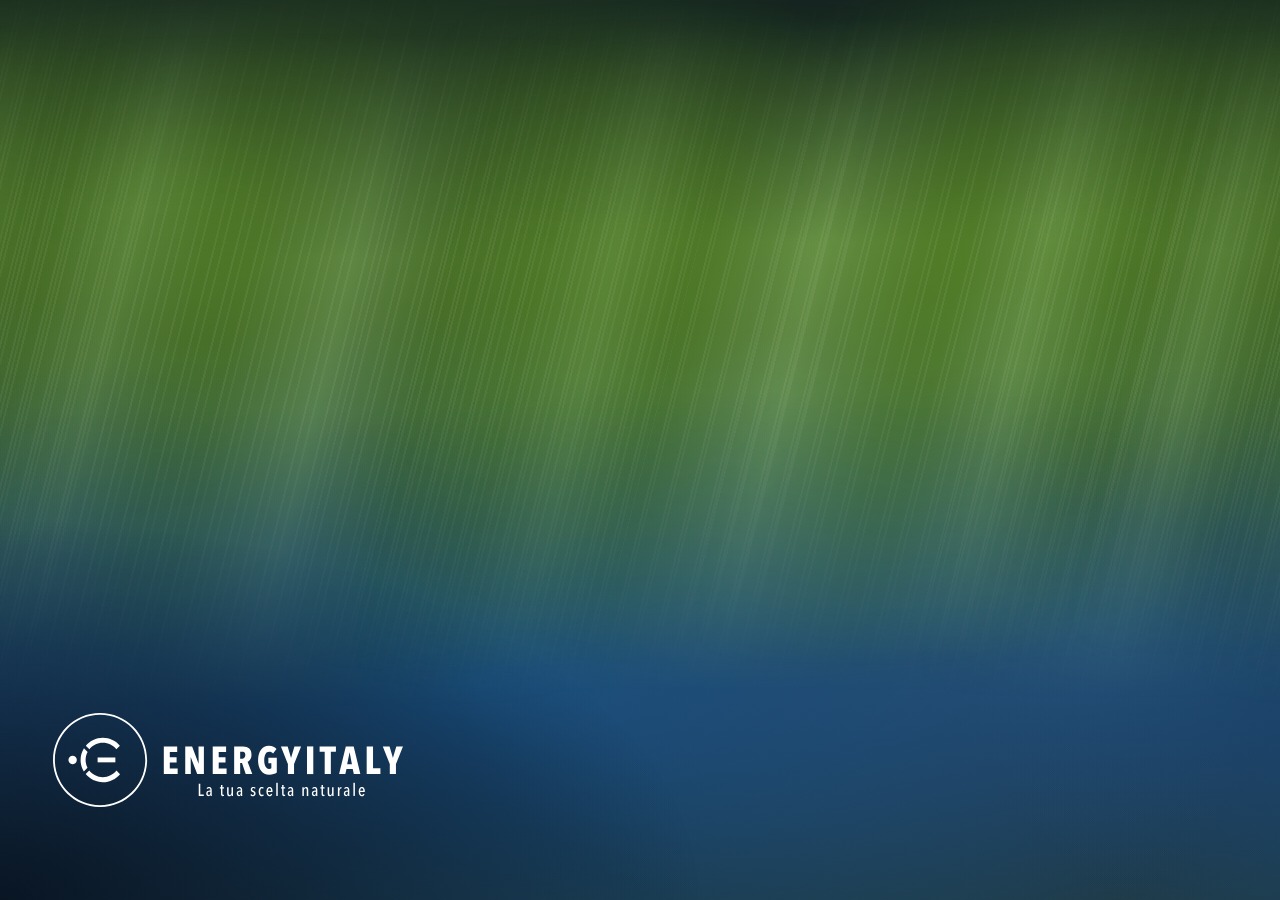
==== animazioni/aurora.html @ 99a3ee0a "Aggiunge PRD, animazioni, design di riferimento e spec dell'MVP con galleria" ====
<!doctype html>
<html lang="it">
<head>
<meta charset="utf-8">
<meta name="viewport" content="width=device-width, initial-scale=1">
<title>Aurora</title>
<link rel="stylesheet" href="comune/base.css">
<style>
.nastro {
  position: absolute;
  top: 0;
  left: 0;
  pointer-events: none;
  animation: scorri var(--durata) linear infinite;
  will-change: transform;
}
@keyframes scorri {
  0% { transform: translateX(var(--periodo-negativo)); }
  100% { transform: translateX(0); }
}
.macchia { position: absolute; }
.macchia-dentro { width: 100%; height: 100%; animation: respira 18s ease-in-out infinite alternate; }
@keyframes respira {
  0% { transform: scale(0.88) translateY(30px); }
  100% { transform: scale(1.12) translateY(-30px); }
}
.velo {
  position: absolute;
  transform: skewX(-14deg);
  -webkit-mask-image: linear-gradient(180deg, transparent 0%, #000 30%, #000 50%, transparent 90%);
  mask-image: linear-gradient(180deg, transparent 0%, #000 30%, #000 50%, transparent 90%);
  animation: tremola 8s ease-in-out infinite alternate;
}
@keyframes tremola {
  0% { opacity: 0.45; transform: skewX(-14deg) translateY(0); }
  100% { opacity: 1; transform: skewX(-10deg) translateY(-24px); }
}
</style>
</head>
<body>
<div id="scena"></div>
<img id="logo" src="img/brand/LogoEnergyItalyWhite.svg" alt="Energy Italy">
<script src="comune/sfondo.js"></script>
<script>
(function () {
  'use strict';
  // Parametri: ?velocita=1&veli=1 (veli=0 per toglierli)
  const velocita = Math.max(0.1, Sfondo.parametro('velocita', 1));
  const conVeli = Sfondo.parametro('veli', 1) !== 0;

  const basiMacchie = [
    { x: 520, y: 220, w: 1700, h: 900, c: 'rgba(122,181,42,0.36)', r: 16 },
    { x: 1450, y: 820, w: 1900, h: 900, c: 'rgba(30,91,142,0.8)', r: 21 },
    { x: 2450, y: 300, w: 1800, h: 1000, c: 'rgba(122,181,42,0.3)', r: 18 },
    { x: 3300, y: 760, w: 1600, h: 850, c: 'rgba(74,144,200,0.38)', r: 14 }
  ];
  const basiVeli = [
    { x: 300, w: 620, top: -20, a: 0.22, r: 7 },
    { x: 950, w: 820, top: 40, a: 0.3, r: 9 },
    { x: 1750, w: 560, top: 0, a: 0.2, r: 6 },
    { x: 2350, w: 900, top: 20, a: 0.34, r: 10 },
    { x: 3050, w: 640, top: -10, a: 0.26, r: 8 },
    { x: 3550, w: 500, top: 30, a: 0.2, r: 7 }
  ];

  Sfondo.avvia((s) => {
    const W = s.larghezza;
    const H = s.altezza;
    const k = H / 1080;
    const sx = W / 3840;
    const m = s.monitorLogo;
    const P = W;
    // Ogni elemento è ripetuto a distanza di un periodo, così il nastro scorre senza stacchi.
    const copie = [-P, 0, P, 2 * P];

    let macchie = '';
    let veli = '';
    for (const scarto of copie) {
      basiMacchie.forEach((b) => {
        const w = b.w * k;
        const h = b.h * k;
        macchie += '<div class="macchia" style="left:' + (b.x * sx + scarto - w / 2).toFixed(0) + 'px;top:' + (b.y * k - h / 2).toFixed(0) +
          'px;width:' + w.toFixed(0) + 'px;height:' + h.toFixed(0) + 'px">' +
          '<div class="macchia-dentro" style="animation-duration:' + b.r + 's;background:radial-gradient(closest-side,' + b.c + ' 0%,rgba(7,17,31,0) 100%)"></div></div>';
      });
      if (conVeli) {
        basiVeli.forEach((b, i) => {
          const w = b.w * k;
          const forte = Math.min(1, b.a * 1.3).toFixed(2);
          veli += '<div class="velo" style="left:' + (b.x * sx + scarto - w / 2).toFixed(0) + 'px;top:' + (b.top * k).toFixed(0) +
            'px;width:' + w.toFixed(0) + 'px;height:' + (900 * k).toFixed(0) + 'px;animation-duration:' + b.r + 's;animation-delay:' + (-i * 1.7).toFixed(1) + 's;background:' +
            'repeating-linear-gradient(90deg,rgba(255,255,255,0.06) 0 2px,rgba(255,255,255,0) 2px 22px),' +
            'linear-gradient(90deg,rgba(122,181,42,0) 0%,rgba(122,181,42,' + b.a + ') 35%,rgba(170,225,110,' + forte + ') 50%,rgba(122,181,42,' + b.a + ') 65%,rgba(122,181,42,0) 100%)"></div>';
        });
      }
    }
    const nastro = (durataNastro, contenuto) =>
      '<div class="nastro" style="width:' + (2 * P) + 'px;height:' + H + 'px;--durata:' + Math.round(durataNastro / velocita) +
      's;--periodo-negativo:' + (-P) + 'px">' + contenuto + '</div>';

    let html = '';
    html += '<div class="strato" style="background:linear-gradient(0deg,rgba(122,181,42,0.1) 0%,rgba(122,181,42,0) 18%),linear-gradient(180deg,#07111f 0%,#0b1a30 60%,#10243f 100%)"></div>';
    html += nastro(140, macchie);
    html += nastro(90, veli);
    html += '<div class="strato" style="background:radial-gradient(ellipse ' + (1200 * k) + 'px ' + (650 * k) + 'px at ' + m.x + 'px ' + (m.y + m.h) +
      'px,rgba(7,17,31,0.9) 0%,rgba(7,17,31,0) 70%)"></div>';

    document.getElementById('scena').innerHTML = html;
    Sfondo.posizionaLogo(document.getElementById('logo'), s);
  });
})();
</script>
</body>
</html>
---- animazioni/comune/base.css ----
html, body {
  margin: 0;
  width: 100%;
  height: 100%;
  overflow: hidden;
  background: #0f1e35;
}

#scena {
  position: absolute;
  inset: 0;
  overflow: hidden;
}

#logo {
  position: absolute;
  z-index: 10;
  height: auto;
  pointer-events: none;
  user-select: none;
}

.strato {
  position: absolute;
  top: 0;
  left: 0;
  width: 100%;
  height: 100%;
  pointer-events: none;
}
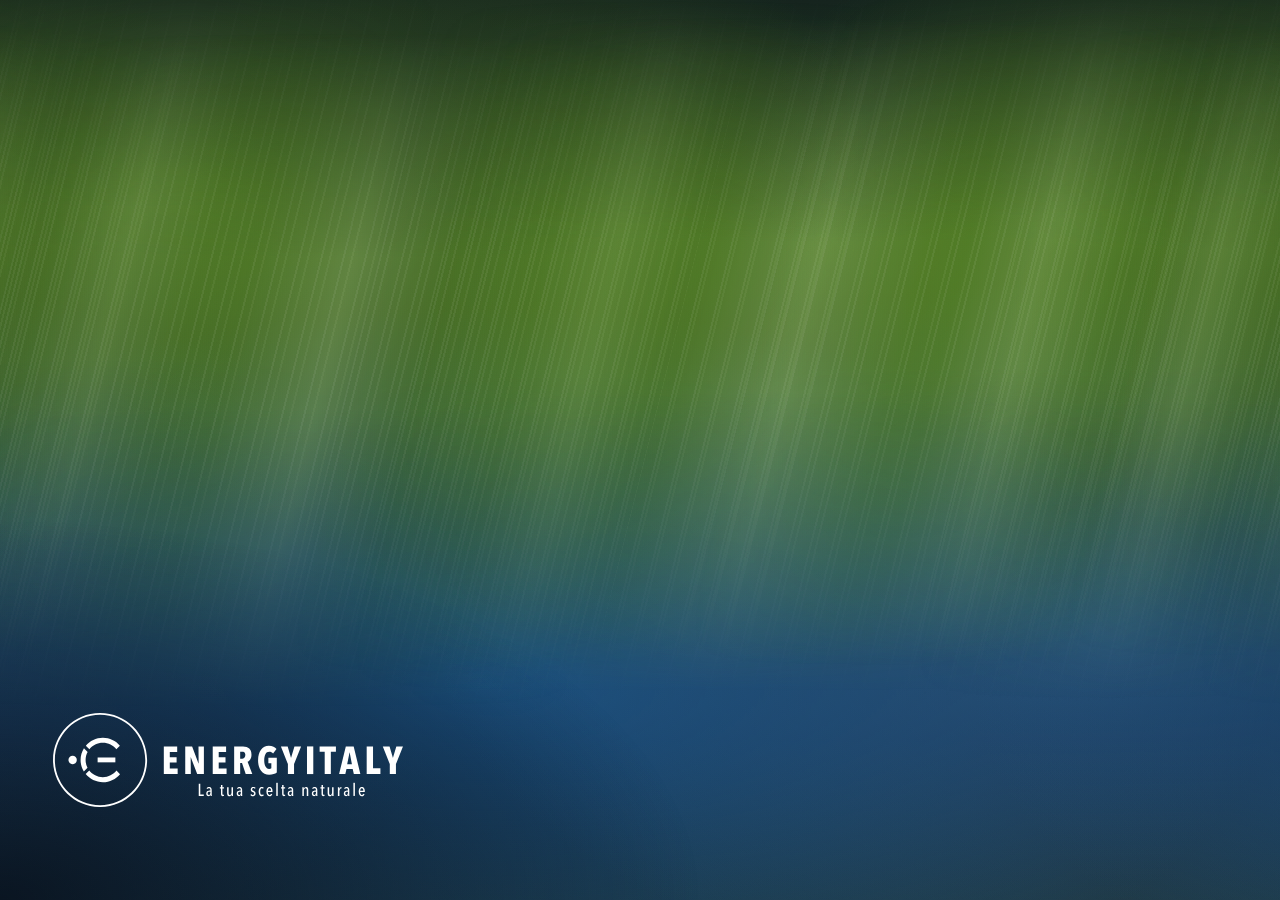
==== commit 228f993b: "Aurora: colori dalla tavolozza, veli come interruttore Co-Authored-By: Claude Opus 5.5 <noreply@anth" ====
--- a/animazioni/aurora.html
+++ b/animazioni/aurora.html
@@ -46,13 +46,15 @@
   'use strict';
   // Parametri: ?velocita=1&veli=1 (veli=0 per toglierli)
   const velocita = Math.max(0.1, Sfondo.parametro('velocita', 1));
-  const conVeli = Sfondo.parametro('veli', 1) !== 0;
+  const conVeli = Sfondo.interruttore('veli', true);
+  // Colori dalla tavolozza (sfondo.js).
+  const C = Sfondo.colori();
 
   const basiMacchie = [
-    { x: 520, y: 220, w: 1700, h: 900, c: 'rgba(122,181,42,0.36)', r: 16 },
-    { x: 1450, y: 820, w: 1900, h: 900, c: 'rgba(30,91,142,0.8)', r: 21 },
-    { x: 2450, y: 300, w: 1800, h: 1000, c: 'rgba(122,181,42,0.3)', r: 18 },
-    { x: 3300, y: 760, w: 1600, h: 850, c: 'rgba(74,144,200,0.38)', r: 14 }
+    { x: 520, y: 220, w: 1700, h: 900, c: Sfondo.rgba('accento', 0.36), r: 16 },
+    { x: 1450, y: 820, w: 1900, h: 900, c: Sfondo.rgba('secondario', 0.8), r: 21 },
+    { x: 2450, y: 300, w: 1800, h: 1000, c: Sfondo.rgba('accento', 0.3), r: 18 },
+    { x: 3300, y: 760, w: 1600, h: 850, c: Sfondo.rgba('secondarioChiaro', 0.38), r: 14 }
   ];
   const basiVeli = [
     { x: 300, w: 620, top: -20, a: 0.22, r: 7 },
@@ -81,7 +83,7 @@
         const h = b.h * k;
         macchie += '<div class="macchia" style="left:' + (b.x * sx + scarto - w / 2).toFixed(0) + 'px;top:' + (b.y * k - h / 2).toFixed(0) +
           'px;width:' + w.toFixed(0) + 'px;height:' + h.toFixed(0) + 'px">' +
-          '<div class="macchia-dentro" style="animation-duration:' + b.r + 's;background:radial-gradient(closest-side,' + b.c + ' 0%,rgba(7,17,31,0) 100%)"></div></div>';
+          '<div class="macchia-dentro" style="animation-duration:' + b.r + 's;background:radial-gradient(closest-side,' + b.c + ' 0%,' + Sfondo.rgba('fondoScuro', 0) + ' 100%)"></div></div>';
       });
       if (conVeli) {
         basiVeli.forEach((b, i) => {
@@ -90,7 +92,8 @@
           veli += '<div class="velo" style="left:' + (b.x * sx + scarto - w / 2).toFixed(0) + 'px;top:' + (b.top * k).toFixed(0) +
             'px;width:' + w.toFixed(0) + 'px;height:' + (900 * k).toFixed(0) + 'px;animation-duration:' + b.r + 's;animation-delay:' + (-i * 1.7).toFixed(1) + 's;background:' +
             'repeating-linear-gradient(90deg,rgba(255,255,255,0.06) 0 2px,rgba(255,255,255,0) 2px 22px),' +
-            'linear-gradient(90deg,rgba(122,181,42,0) 0%,rgba(122,181,42,' + b.a + ') 35%,rgba(170,225,110,' + forte + ') 50%,rgba(122,181,42,' + b.a + ') 65%,rgba(122,181,42,0) 100%)"></div>';
+            'linear-gradient(90deg,' + Sfondo.rgba('accento', 0) + ' 0%,' + Sfondo.rgba('accento', b.a) + ' 35%,' + Sfondo.rgba('accentoChiaro', forte) +
+            ' 50%,' + Sfondo.rgba('accento', b.a) + ' 65%,' + Sfondo.rgba('accento', 0) + ' 100%)"></div>';
         });
       }
     }
@@ -99,11 +102,12 @@
       's;--periodo-negativo:' + (-P) + 'px">' + contenuto + '</div>';
 
     let html = '';
-    html += '<div class="strato" style="background:linear-gradient(0deg,rgba(122,181,42,0.1) 0%,rgba(122,181,42,0) 18%),linear-gradient(180deg,#07111f 0%,#0b1a30 60%,#10243f 100%)"></div>';
+    html += '<div class="strato" style="background:linear-gradient(0deg,' + Sfondo.rgba('accento', 0.1) + ' 0%,' + Sfondo.rgba('accento', 0) + ' 18%),' +
+      'linear-gradient(180deg,' + C.fondoScuro + ' 0%,' + Sfondo.tono('fondo', -2) + ' 60%,' + Sfondo.tono('fondo', 2) + ' 100%)"></div>';
     html += nastro(140, macchie);
     html += nastro(90, veli);
     html += '<div class="strato" style="background:radial-gradient(ellipse ' + (1200 * k) + 'px ' + (650 * k) + 'px at ' + m.x + 'px ' + (m.y + m.h) +
-      'px,rgba(7,17,31,0.9) 0%,rgba(7,17,31,0) 70%)"></div>';
+      'px,' + Sfondo.rgba(Sfondo.velo(-6), 0.9) + ' 0%,' + Sfondo.rgba(Sfondo.velo(-6), 0) + ' 70%)"></div>';
 
     document.getElementById('scena').innerHTML = html;
     Sfondo.posizionaLogo(document.getElementById('logo'), s);
--- a/animazioni/comune/base.css
+++ b/animazioni/comune/base.css
@@ -3,7 +3,7 @@
   width: 100%;
   height: 100%;
   overflow: hidden;
-  background: #0f1e35;
+  background: var(--fondo, #0f1e35);
 }
 
 #scena {
